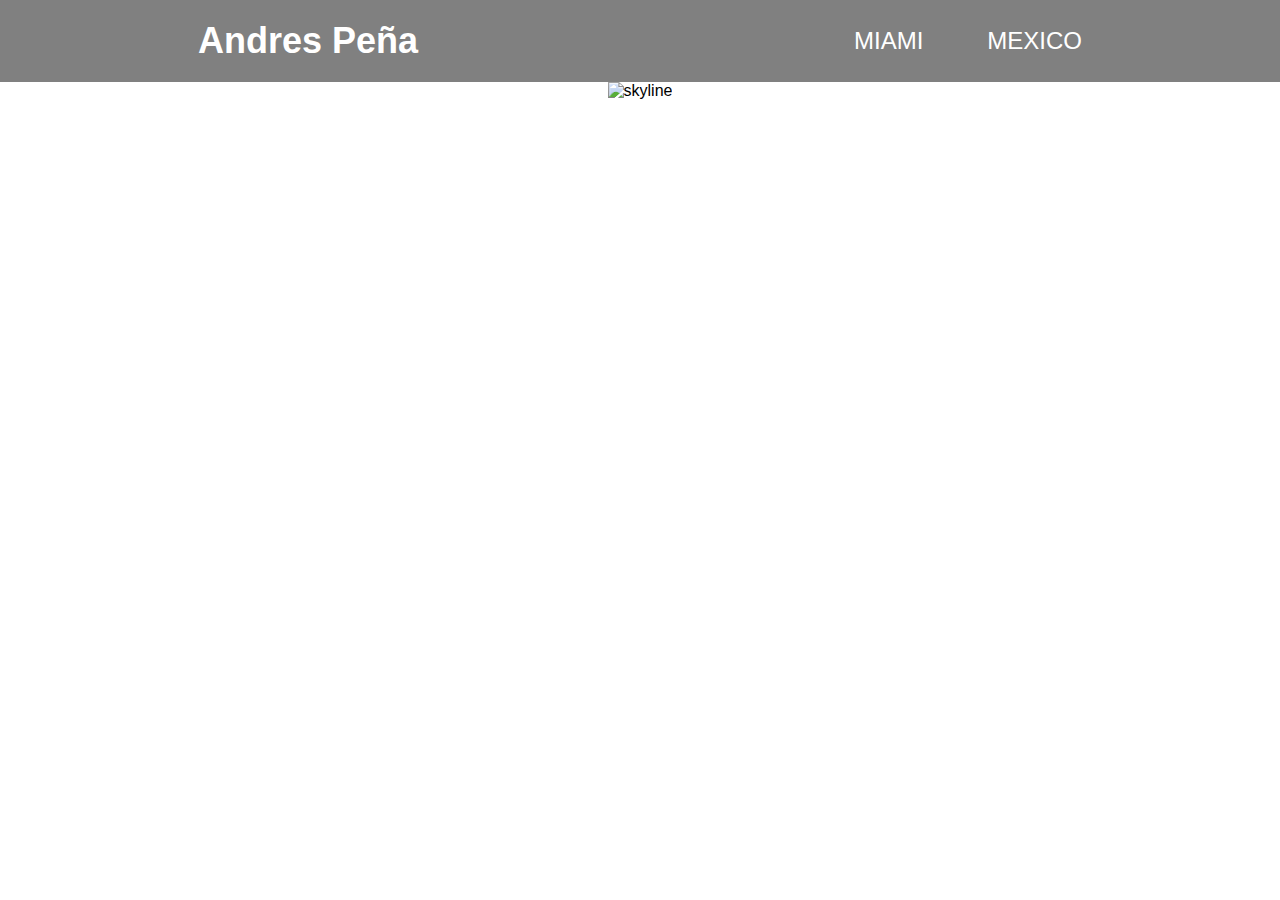
==== index.html @ ab09f828 "img, text and links added to main page" ====
<!DOCTYPE html>
<html lang="en">
    <head>
        <meta charset="UTF-8">
        <meta name="viewport" content="width=device-width, initial-scale=1" />
        <Title>Andres Pe<span>&#241;</span>a</Title>
        <link rel="stylesheet" href="styles.css">
    </head>
    <body>
        <header id="header">
            <div class="name">
                <h2><a href="about.html">Andres Pe<span>&#241;</span>a</a></h2>
                </div>
        <nav id="navbar">
            <ul id="nav-list">
            <li><a href="miami.html">MIAMI</a></li>
            <li><a href="mexico.html">MEXICO</a></li>
            </ul>
        </nav>
        </header>
        <div class="skyline">
            <img src="./img/skyline.jpeg" alt="skyline">
            <h2 class="quote">Real Estate Done Differently</h2>
            <h3 class="quotetwo">DOMI Real Estate Advisor</h3>
        </div>
    </body>
</html>
---- styles.css ----
body{
    font-family:'optima', sans-serif, Verdana;
    margin: 0;
    padding: 0;
}

#header{
   display: flex;
   flex-direction: row;
   justify-content: space-around;
   align-items: center;
   background-color: grey;
   
}

a{
    color: white;
    text-decoration: none;
    padding: 1rem 2rem;
    font-size: 1.5em;
}

ul{
    display: flex;
    flex-direction: row;
    justify-content: space-around;
}

li{
    list-style: none;
}

h2, .quote, .quotetwo{
    color: white;
}

.skyline{
    position: relative;
    text-align: center;
}

img{
    max-width: 100%;
}
.quote{
    position: absolute;
    top: 30%;
    left: 50%;
    transform: translate(-50%, -50%);
    font-size: 35px;
}

.quotetwo{
    position: absolute;
    top: 35%;
    left: 50%;
    transform: translate(-50%, -50%);
    font-size: 20px;
}
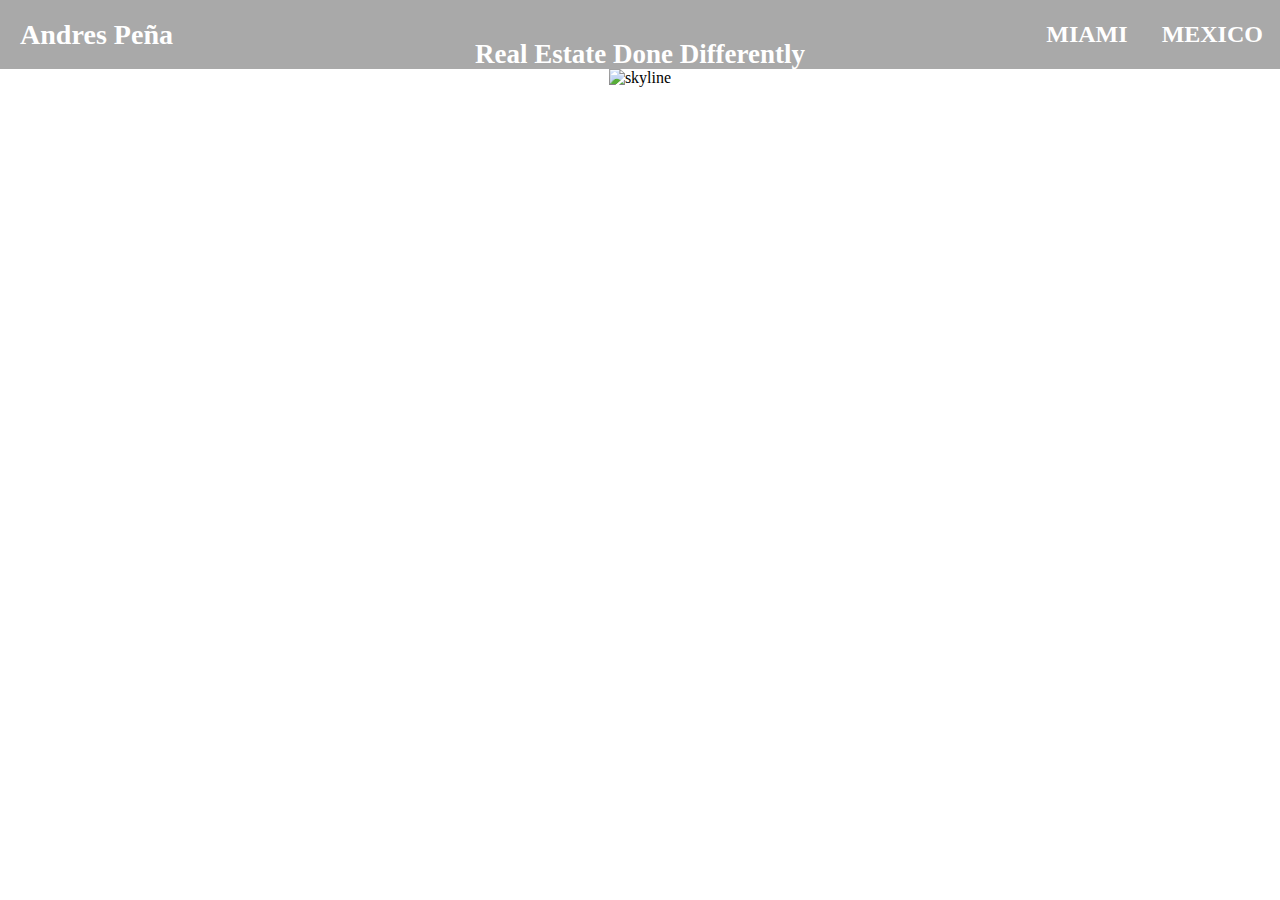
==== commit 62893634: "modified navbar and condensed quote" ====
--- a/index.html
+++ b/index.html
@@ -3,13 +3,13 @@
     <head>
         <meta charset="UTF-8">
         <meta name="viewport" content="width=device-width, initial-scale=1" />
-        <Title>Andres Pe<span>&#241;</span>a</Title>
+        <Title>Andres Peña</Title>
         <link rel="stylesheet" href="styles.css">
     </head>
     <body>
         <header id="header">
             <div class="name">
-                <h2><a href="about.html">Andres Pe<span>&#241;</span>a</a></h2>
+                <h3><a href="about.html">Andres Peña</a></h3>
                 </div>
         <nav id="navbar">
             <ul id="nav-list">
@@ -20,8 +20,10 @@
         </header>
         <div class="skyline">
             <img src="./img/skyline.jpeg" alt="skyline">
-            <h2 class="quote">Real Estate Done Differently</h2>
-            <h3 class="quotetwo">DOMI Real Estate Advisor</h3>
+            <div class="quote">
+            <h2>Real Estate Done Differently</h2>
+            <p>DOMI Real Estate Advisor</p>
+            </div>
         </div>
     </body>
 </html>--- a/styles.css
+++ b/styles.css
@@ -1,25 +1,42 @@
 body{
-    font-family:'optima', sans-serif, Verdana;
+    font-family:'Times New Roman', Times, serif;
     margin: 0;
     padding: 0;
 }
 
 #header{
-   display: flex;
+    display: flex;
    flex-direction: row;
    justify-content: space-around;
-   align-items: center;
-   background-color: grey;
-   
+   background-color: darkgrey;
+}
+
+#header > .name{
+    width: 100%;
+    height: 100%;
+    padding-left: 20px;
+}
+
+#navbar{
+    font-weight: 550;
+    width: 30vw;
+    padding-top: 5px;
 }
 
 a{
     color: white;
     text-decoration: none;
-    padding: 1rem 2rem;
     font-size: 1.5em;
+    box-shadow: inset 0 0 0 0 white;
+    margin: 0 -.25rem;
+    padding: 0 .25rem;
+    transition: color .3s ease-in-out, box-shadow .3s ease-in-out;
 }
 
+a:hover{
+    box-shadow: inset 200px 0 0 0 white;
+    color: darkgrey
+}
 ul{
     display: flex;
     flex-direction: row;
@@ -30,7 +47,7 @@
     list-style: none;
 }
 
-h2, .quote, .quotetwo{
+h2, p{
     color: white;
 }
 
@@ -42,18 +59,14 @@
 img{
     max-width: 100%;
 }
+
 .quote{
     position: absolute;
-    top: 30%;
+    top: 25%;
     left: 50%;
     transform: translate(-50%, -50%);
-    font-size: 35px;
+    font-size: 18px;
 }
 
-.quotetwo{
-    position: absolute;
-    top: 35%;
-    left: 50%;
-    transform: translate(-50%, -50%);
-    font-size: 20px;
-}+
+
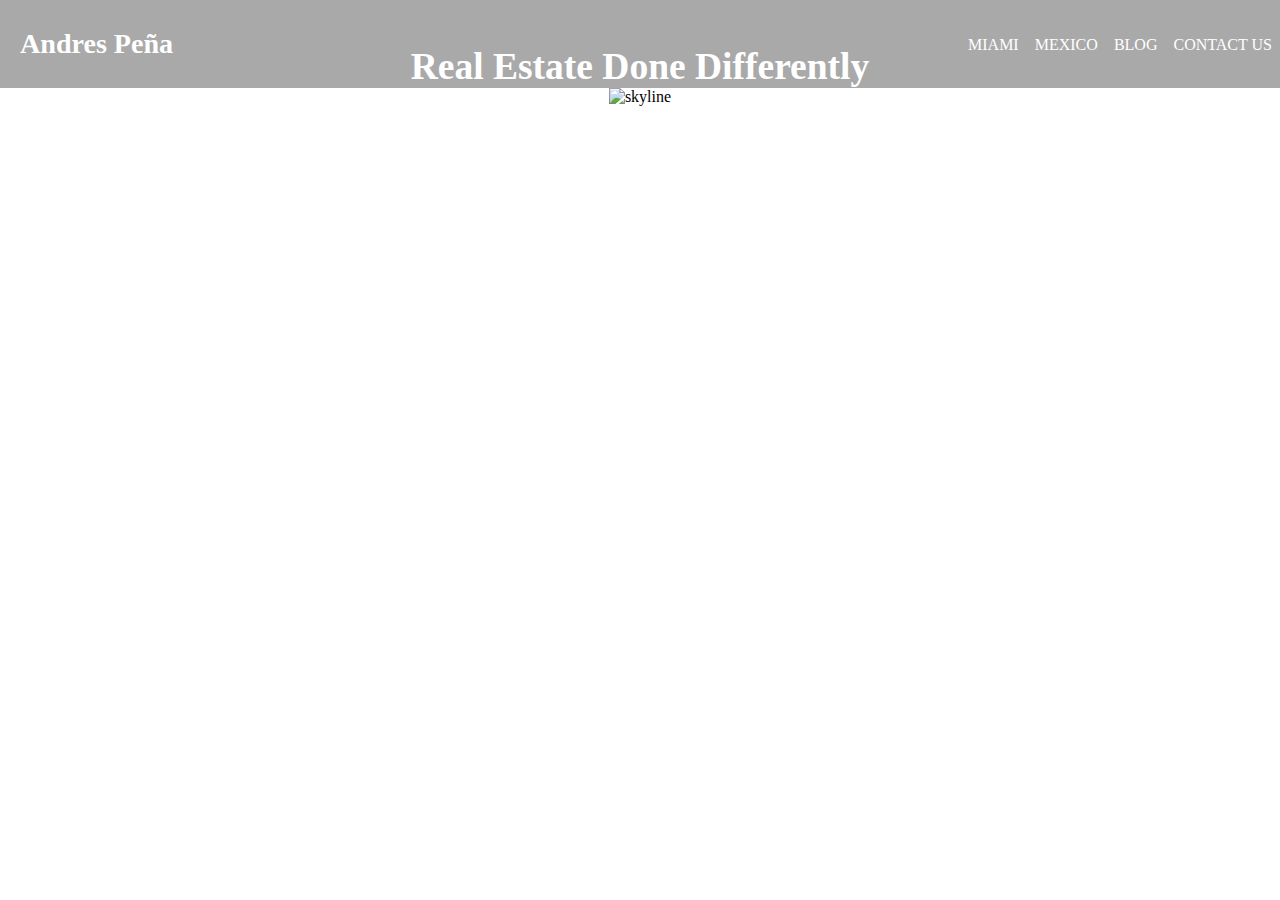
==== commit c9db901d: "added navbar to all pgs, info added to about pg along with spacing inbetween h2" ====
--- a/index.html
+++ b/index.html
@@ -3,8 +3,10 @@
     <head>
         <meta charset="UTF-8">
         <meta name="viewport" content="width=device-width, initial-scale=1" />
+        <meta name="google" value="notranslate">
         <Title>Andres Peña</Title>
         <link rel="stylesheet" href="styles.css">
+
     </head>
     <body>
         <header id="header">
@@ -15,15 +17,17 @@
             <ul id="nav-list">
             <li><a href="miami.html">MIAMI</a></li>
             <li><a href="mexico.html">MEXICO</a></li>
+            <li><a href="blog.html">BLOG</a></li>
+            <li><a href="contact_us.html">CONTACT US</a></li>
             </ul>
         </nav>
         </header>
         <div class="skyline">
             <img src="./img/skyline.jpeg" alt="skyline">
-            <div class="quote">
+          <div class="quote">
             <h2>Real Estate Done Differently</h2>
             <p>DOMI Real Estate Advisor</p>
-            </div>
+          </div>
         </div>
     </body>
 </html>--- a/styles.css
+++ b/styles.css
@@ -1,3 +1,5 @@
+/* main page */
+
 body{
     font-family:'Times New Roman', Times, serif;
     margin: 0;
@@ -5,7 +7,7 @@
 }
 
 #header{
-    display: flex;
+   display: flex;
    flex-direction: row;
    justify-content: space-around;
    background-color: darkgrey;
@@ -15,18 +17,20 @@
     width: 100%;
     height: 100%;
     padding-left: 20px;
+    font-size: 1.5em;
 }
 
 #navbar{
-    font-weight: 550;
-    width: 30vw;
-    padding-top: 5px;
+    font-weight: 400;
+    width: 40vw;
+    padding-top: 20px;
+
 }
 
 a{
     color: white;
     text-decoration: none;
-    font-size: 1.5em;
+    font-size: 1em;
     box-shadow: inset 0 0 0 0 white;
     margin: 0 -.25rem;
     padding: 0 .25rem;
@@ -47,7 +51,7 @@
     list-style: none;
 }
 
-h2, p{
+.name, .quote{
     color: white;
 }
 
@@ -56,7 +60,7 @@
     text-align: center;
 }
 
-img{
+.skyline > img{
     max-width: 100%;
 }
 
@@ -65,8 +69,31 @@
     top: 25%;
     left: 50%;
     transform: translate(-50%, -50%);
-    font-size: 18px;
+    font-size: 25px;
 }
 
 
+/* about page */
 
+.container{
+    display: flex;
+    flex-direction: row;
+    align-items: center;
+    justify-content: space-around;
+}
+
+.headshot > img{
+   width: 400px;
+   padding-top: 50px;
+}
+
+.about{
+    color: grey;
+    max-width: 400px;
+    padding-bottom: ;
+}
+
+.about > h2{
+    font-size: 2rem;
+    letter-spacing: 0.5rem;
+}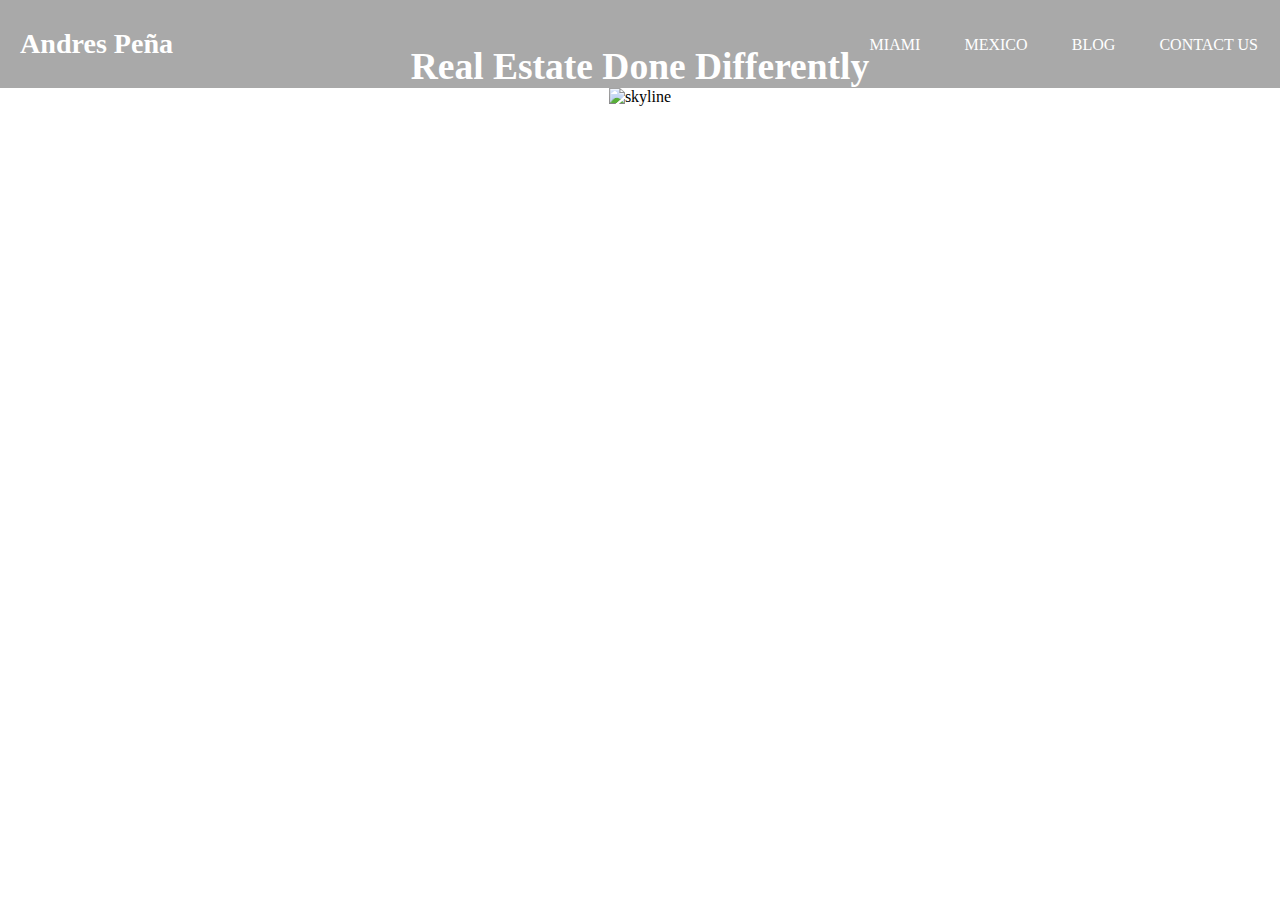
==== commit d7452874: "added social links to contact pg, corrected for <a> link styles through out all html files, and adde" ====
--- a/index.html
+++ b/index.html
@@ -11,10 +11,10 @@
     <body>
         <header id="header">
             <div class="name">
-                <h3><a href="about.html">Andres Peña</a></h3>
+                <h3><a href="about.html">Andres Peña</a></h3><!--Replace text with LOGO-->
                 </div>
         <nav id="navbar">
-            <ul id="nav-list">
+            <ul class="nav-list">
             <li><a href="miami.html">MIAMI</a></li>
             <li><a href="mexico.html">MEXICO</a></li>
             <li><a href="blog.html">BLOG</a></li>
--- a/styles.css
+++ b/styles.css
@@ -1,6 +1,6 @@
 /* main page */
 
-body{
+* body{
     font-family:'Times New Roman', Times, serif;
     margin: 0;
     padding: 0;
@@ -22,25 +22,25 @@
 
 #navbar{
     font-weight: 400;
-    width: 40vw;
+    width: 60vw;
     padding-top: 20px;
-
-}
-
-a{
+}
+
+#header a {
     color: white;
     text-decoration: none;
-    font-size: 1em;
+    font-size: 1.0em;
     box-shadow: inset 0 0 0 0 white;
     margin: 0 -.25rem;
     padding: 0 .25rem;
     transition: color .3s ease-in-out, box-shadow .3s ease-in-out;
 }
 
-a:hover{
+#header a:hover{
     box-shadow: inset 200px 0 0 0 white;
     color: darkgrey
 }
+
 ul{
     display: flex;
     flex-direction: row;
@@ -60,8 +60,9 @@
     text-align: center;
 }
 
-.skyline > img{
+.skyline > img {
     max-width: 100%;
+    height: auto;
 }
 
 .quote{
@@ -80,20 +81,157 @@
     flex-direction: row;
     align-items: center;
     justify-content: space-around;
+    padding-top: 50px;
 }
 
 .headshot > img{
    width: 400px;
-   padding-top: 50px;
+   padding-top: 15px;
+   padding-right: 25px;
 }
 
 .about{
     color: grey;
     max-width: 400px;
-    padding-bottom: ;
+    position: relative;
+    width: 400px;
+    height: 560px;
+    padding: 20px;
+    padding-left: 25px;
+    margin: 25px;
+    background: white;
+    border: none;
+    text-align: left;
+}
+
+.about::before,
+.about::after{
+    position: absolute;
+    width: 33px;
+    height: 20px;
+    content: "";
+    padding-top: 150px;
+}
+
+.about::before{
+    left: 0;
+    top: 0;
+    border-left: 2px solid grey;
+    border-top: 2px solid grey;
+}
+
+.about::after{
+    right: 0;
+    bottom: 0;
+    border-right: 2px solid grey;
+    border-bottom: 2px solid grey;
 }
 
 .about > h2{
     font-size: 2rem;
     letter-spacing: 0.5rem;
-}+}
+
+/* Miami */
+
+
+/* Mexico */
+
+
+/* Blog */
+
+
+/* Contact Us */
+
+.contact-form-header{
+    display: flex;
+    flex-direction: column;
+    align-items: center;
+    background-color: black;
+    color: white;
+}
+
+.contact-name{
+    font-size: 16px;
+    margin: 0 0 18px;
+    padding-top: 75px;
+}
+
+.contact-label{
+    margin: 0 0 46px;
+}
+
+.contact-form-container{
+    display: flex;
+    flex-direction: row;
+    justify-content: space-around; 
+    background-color: black;
+    color: white;
+}
+
+.contact-form{
+    display: flex;
+    flex-direction: column;
+    max-width: 400px;
+    min-width: 200px;
+    width: 40vw;
+}
+
+.contact-form > h4{
+    text-align: center;
+    font-size: 18px;
+}
+
+.box, textarea, select{
+    margin: 5px 0;
+    padding: 15px;
+    color: gray;
+}
+
+input[type="submit"]{
+    display: block;
+    height: 3em;
+    width: 35%;
+    font-size: 1.1rem;
+    background-color: black;
+    border: 2px solid white;
+    color: white;
+    min-width: 150px; 
+    margin-top: 1em;
+    margin-bottom: 1em;
+    margin-right: auto;
+    margin-left: auto;
+}
+
+.contact-details-header {
+    margin-left: 165px;;
+    font-size: 18px;
+}
+
+.contact-info{
+  display: flex;
+  flex-direction: column;
+  align-items: center;
+  max-width: 500px;
+  padding-bottom: 25px;
+  border-bottom: 2px solid gray;
+}
+
+.contact-info a{
+    color: white;
+}
+
+.social_links a{
+    font-size: 50px;
+    color: white;
+    padding: 15px;
+}
+
+.social_links{
+    display: flex;
+    justify-content: center;
+    margin-top: 25px;
+
+    
+}
+    
